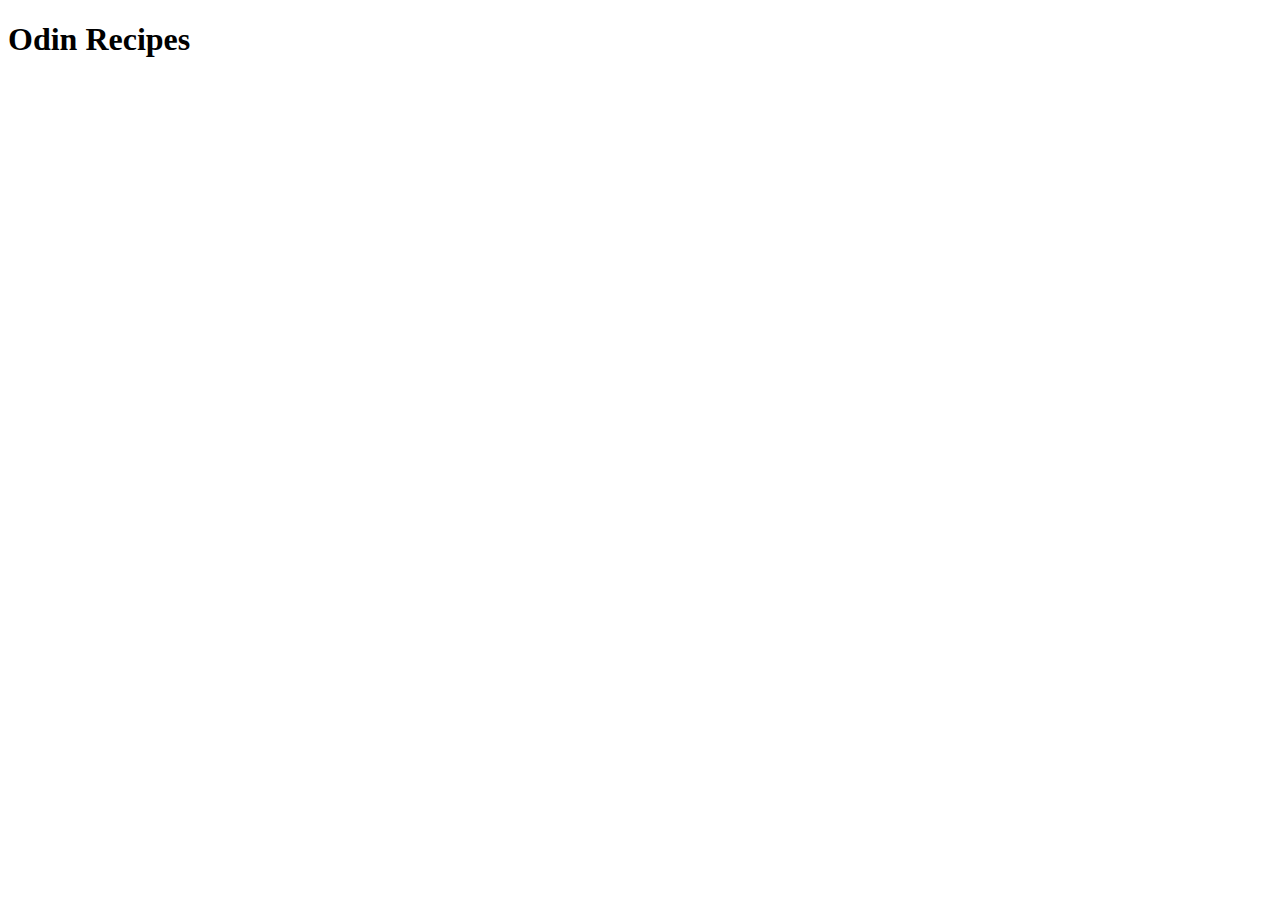
==== index.html @ d038d6a7 "Initialize README.md and index.html" ====
<!DOCTYPE html>
<html lang="en">
<head>
    <meta charset="UTF-8">
    <meta http-equiv="X-UA-Compatible" content="IE=edge">
    <meta name="viewport" content="width=device-width, initial-scale=1.0">
    <title>Odin Recipe</title>
</head>
<body>
    <h1>Odin Recipes</h1>
</body>
</html>
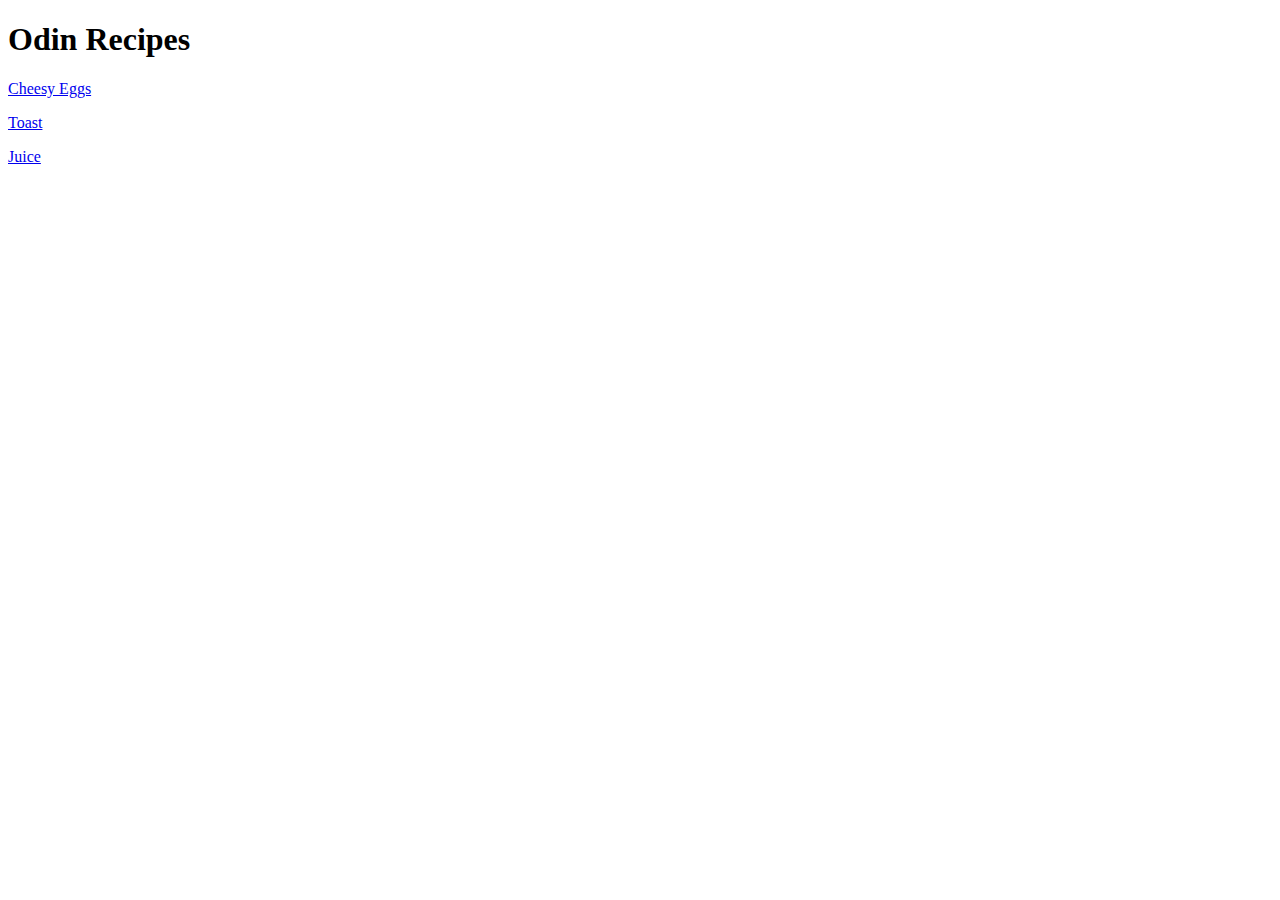
==== commit 690318c1: "Added three recipe pages, linked them to index.html, updated README.md" ====
--- a/index.html
+++ b/index.html
@@ -8,5 +8,10 @@
 </head>
 <body>
     <h1>Odin Recipes</h1>
+    <a href="./recipes/eggs.html">Cheesy Eggs</a>
+    <p></p>
+    <a href="./recipes/toast.html">Toast</a>
+    <p></p>
+    <a href="./recipes/juice.html">Juice</a>
 </body>
 </html>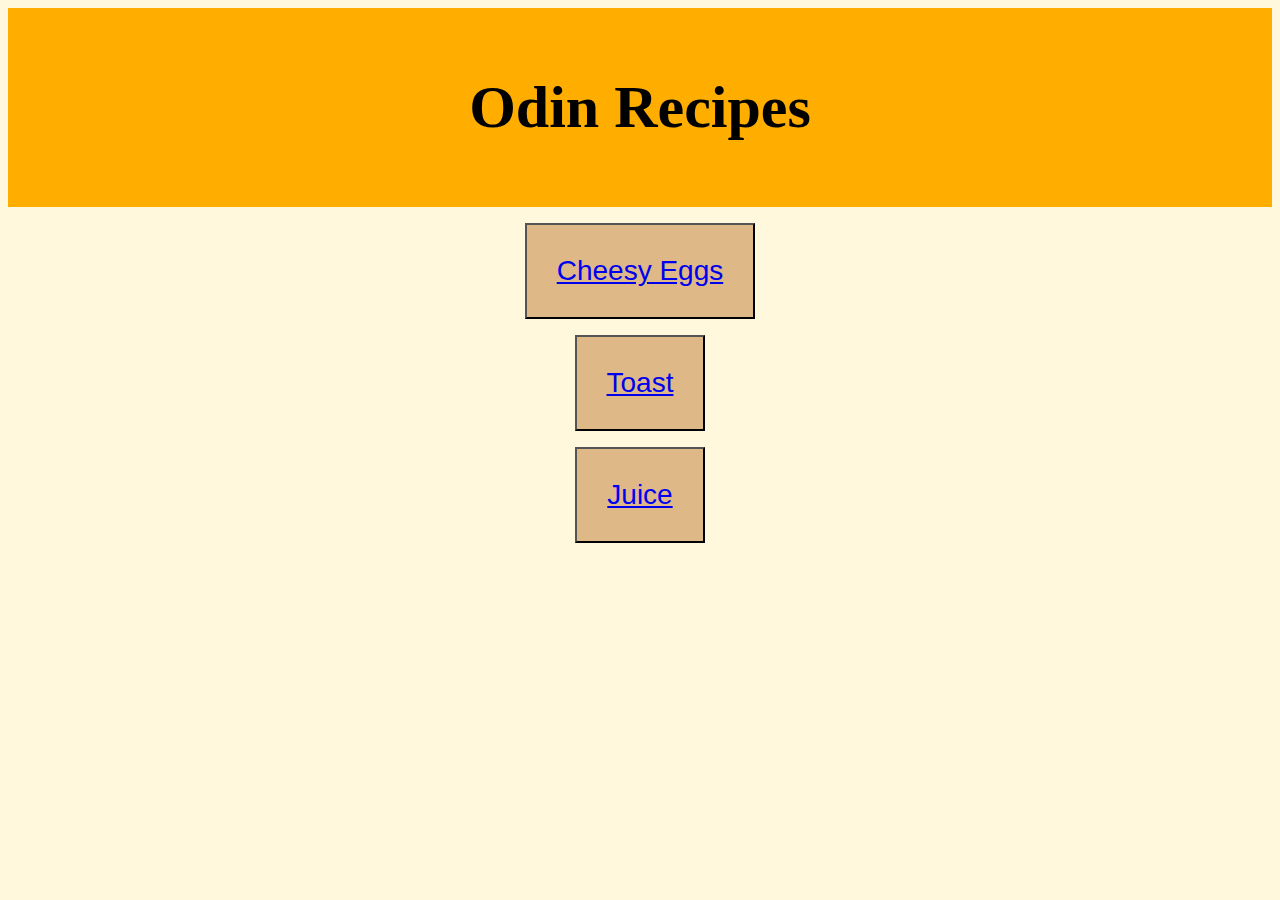
==== commit 77069695: "Added CSS features (banners/background colors/formatting)" ====
--- a/index.html
+++ b/index.html
@@ -5,13 +5,17 @@
     <meta http-equiv="X-UA-Compatible" content="IE=edge">
     <meta name="viewport" content="width=device-width, initial-scale=1.0">
     <title>Odin Recipe</title>
+    <link rel="stylesheet" href="style.css">
 </head>
 <body>
-    <h1>Odin Recipes</h1>
-    <a href="./recipes/eggs.html">Cheesy Eggs</a>
+    <div class="Top">
+        <h1>Odin Recipes</h1>
+    </div>
     <p></p>
-    <a href="./recipes/toast.html">Toast</a>
+    <button class="Link"><a href="./recipes/eggs.html">Cheesy Eggs</a></button>
     <p></p>
-    <a href="./recipes/juice.html">Juice</a>
+    <button class="Link"><a href="./recipes/toast.html">Toast</a></button>
+    <p></p>
+    <button class="Link"><a href="./recipes/juice.html">Juice</a></button>
 </body>
 </html>--- a/style.css
+++ b/style.css
@@ -0,0 +1,42 @@
+.Top{
+    background-color: rgb(255, 174, 0);
+    color: black;
+    text-align: center;
+    font-size: 30px;
+    padding: 25px;
+    font-family: Georgia, 'Times New Roman', Times, serif;
+}
+
+
+.Link{
+    background-color: burlywood;
+    color: chocolate;
+    text-align: center;
+    font-size: 28px;
+    padding: 30px;
+    margin:0 auto;
+    display:block;
+}
+
+.Top.Page{
+    padding: 5px;
+    font-size: 20px;
+}
+
+.jpeg{
+    width: 600px;
+    height: auto;
+    padding: 10px;
+    background-color: black;
+    margin-left: auto;
+    margin-right: auto;
+    display: block;
+}
+
+.Caption{
+    text-align: center;
+}
+
+body{
+    background: cornsilk;
+}